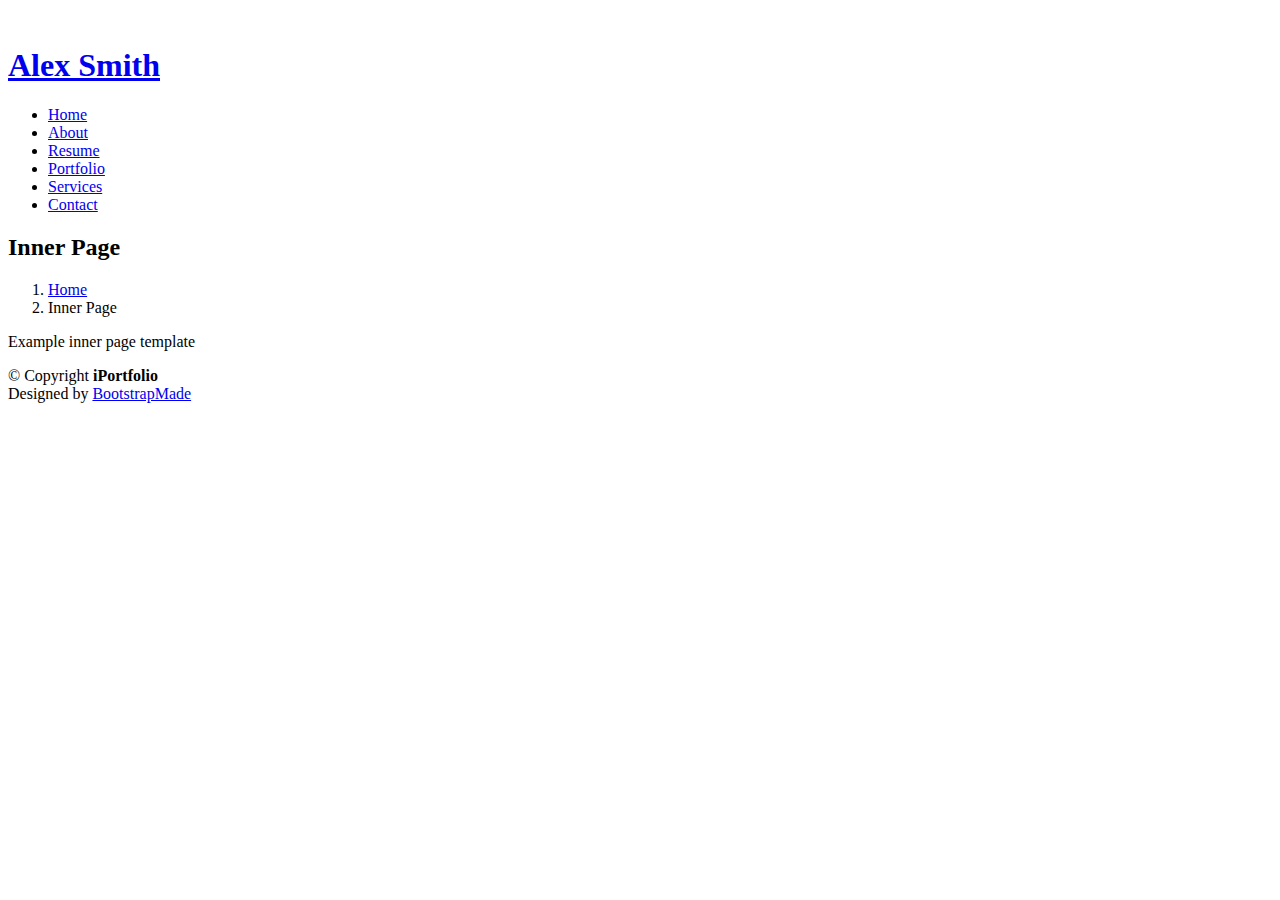
==== inner-page.html @ a8136c66 "Add files via upload" ====
<!DOCTYPE html>
<html lang="en">

<head>
  <meta charset="utf-8">
  <meta content="width=device-width, initial-scale=1.0" name="viewport">

  <title>Inner Page - iPortfolio Bootstrap Template</title>
  <meta content="" name="description">
  <meta content="" name="keywords">

  <!-- Favicons -->
  <link href="assets/img/favicon.png" rel="icon">
  <link href="assets/img/apple-touch-icon.png" rel="apple-touch-icon">

  <!-- Google Fonts -->
  <link href="https://fonts.googleapis.com/css?family=Open+Sans:300,300i,400,400i,600,600i,700,700i|Raleway:300,300i,400,400i,500,500i,600,600i,700,700i|Poppins:300,300i,400,400i,500,500i,600,600i,700,700i" rel="stylesheet">

  <!-- Vendor CSS Files -->
  <link href="assets/vendor/aos/aos.css" rel="stylesheet">
  <link href="assets/vendor/bootstrap/css/bootstrap.min.css" rel="stylesheet">
  <link href="assets/vendor/bootstrap-icons/bootstrap-icons.css" rel="stylesheet">
  <link href="assets/vendor/boxicons/css/boxicons.min.css" rel="stylesheet">
  <link href="assets/vendor/glightbox/css/glightbox.min.css" rel="stylesheet">
  <link href="assets/vendor/swiper/swiper-bundle.min.css" rel="stylesheet">

  <!-- Template Main CSS File -->
  <link href="assets/css/style.css" rel="stylesheet">

  <!-- =======================================================
  * Template Name: iPortfolio
  * Updated: Jan 29 2024 with Bootstrap v5.3.2
  * Template URL: https://bootstrapmade.com/iportfolio-bootstrap-portfolio-websites-template/
  * Author: BootstrapMade.com
  * License: https://bootstrapmade.com/license/
  ======================================================== -->
</head>

<body>

  <!-- ======= Mobile nav toggle button ======= -->
  <i class="bi bi-list mobile-nav-toggle d-xl-none"></i>

  <!-- ======= Header ======= -->
  <header id="header">
    <div class="d-flex flex-column">

      <div class="profile">
        <img src="assets/img/profile-img.jpg" alt="" class="img-fluid rounded-circle">
        <h1 class="text-light"><a href="index.html">Alex Smith</a></h1>
        <div class="social-links mt-3 text-center">
          <a href="#" class="twitter"><i class="bx bxl-twitter"></i></a>
          <a href="#" class="facebook"><i class="bx bxl-facebook"></i></a>
          <a href="#" class="instagram"><i class="bx bxl-instagram"></i></a>
          <a href="#" class="google-plus"><i class="bx bxl-skype"></i></a>
          <a href="#" class="linkedin"><i class="bx bxl-linkedin"></i></a>
        </div>
      </div>

      <nav id="navbar" class="nav-menu navbar">
        <ul>
          <li><a href="#hero" class="nav-link scrollto active"><i class="bx bx-home"></i> <span>Home</span></a></li>
          <li><a href="#about" class="nav-link scrollto"><i class="bx bx-user"></i> <span>About</span></a></li>
          <li><a href="#resume" class="nav-link scrollto"><i class="bx bx-file-blank"></i> <span>Resume</span></a></li>
          <li><a href="#portfolio" class="nav-link scrollto"><i class="bx bx-book-content"></i> <span>Portfolio</span></a></li>
          <li><a href="#services" class="nav-link scrollto"><i class="bx bx-server"></i> <span>Services</span></a></li>
          <li><a href="#contact" class="nav-link scrollto"><i class="bx bx-envelope"></i> <span>Contact</span></a></li>
        </ul>
      </nav><!-- .nav-menu -->
    </div>
  </header><!-- End Header -->

  <main id="main">

    <!-- ======= Breadcrumbs ======= -->
    <section class="breadcrumbs">
      <div class="container">

        <div class="d-flex justify-content-between align-items-center">
          <h2>Inner Page</h2>
          <ol>
            <li><a href="index.html">Home</a></li>
            <li>Inner Page</li>
          </ol>
        </div>

      </div>
    </section><!-- End Breadcrumbs -->

    <section class="inner-page">
      <div class="container">
        <p>
          Example inner page template
        </p>
      </div>
    </section>

  </main><!-- End #main -->

  <!-- ======= Footer ======= -->
  <footer id="footer">
    <div class="container">
      <div class="copyright">
        &copy; Copyright <strong><span>iPortfolio</span></strong>
      </div>
      <div class="credits">
        <!-- All the links in the footer should remain intact. -->
        <!-- You can delete the links only if you purchased the pro version. -->
        <!-- Licensing information: https://bootstrapmade.com/license/ -->
        <!-- Purchase the pro version with working PHP/AJAX contact form: https://bootstrapmade.com/iportfolio-bootstrap-portfolio-websites-template/ -->
        Designed by <a href="https://bootstrapmade.com/">BootstrapMade</a>
      </div>
    </div>
  </footer><!-- End  Footer -->

  <a href="#" class="back-to-top d-flex align-items-center justify-content-center"><i class="bi bi-arrow-up-short"></i></a>

  <!-- Vendor JS Files -->
  <script src="assets/vendor/purecounter/purecounter_vanilla.js"></script>
  <script src="assets/vendor/aos/aos.js"></script>
  <script src="assets/vendor/bootstrap/js/bootstrap.bundle.min.js"></script>
  <script src="assets/vendor/glightbox/js/glightbox.min.js"></script>
  <script src="assets/vendor/isotope-layout/isotope.pkgd.min.js"></script>
  <script src="assets/vendor/swiper/swiper-bundle.min.js"></script>
  <script src="assets/vendor/typed.js/typed.umd.js"></script>
  <script src="assets/vendor/waypoints/noframework.waypoints.js"></script>
  <script src="assets/vendor/php-email-form/validate.js"></script>

  <!-- Template Main JS File -->
  <script src="assets/js/main.js"></script>

</body>

</html>
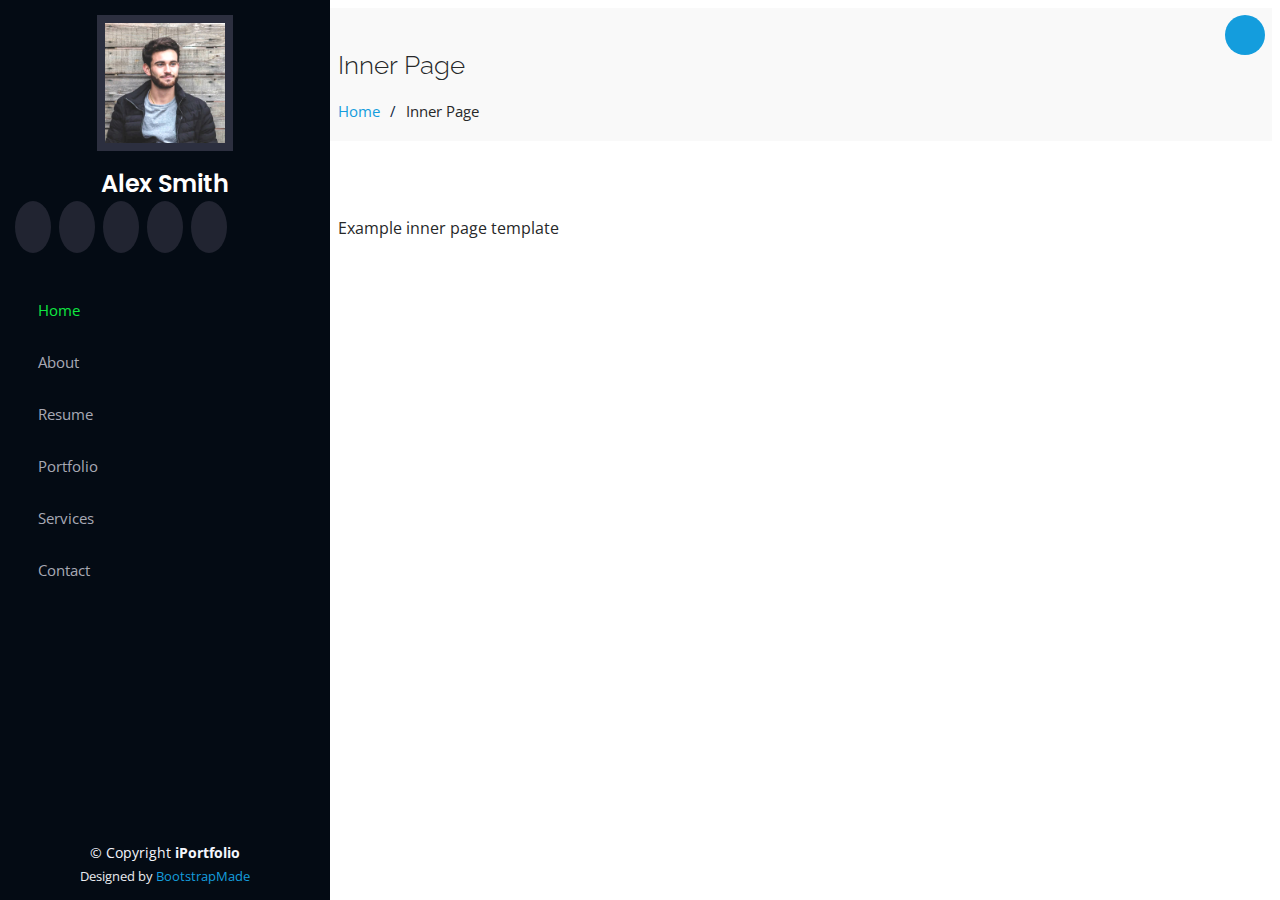
==== commit 9cdfd772: "Update inner-page.html" ====
--- a/inner-page.html
+++ b/inner-page.html
@@ -10,26 +10,26 @@
   <meta content="" name="keywords">
 
   <!-- Favicons -->
-  <link href="assets/img/favicon.png" rel="icon">
-  <link href="assets/img/apple-touch-icon.png" rel="apple-touch-icon">
+  <link href="img/favicon.png" rel="icon">
+  <link href="img/apple-touch-icon.png" rel="apple-touch-icon">
 
   <!-- Google Fonts -->
   <link href="https://fonts.googleapis.com/css?family=Open+Sans:300,300i,400,400i,600,600i,700,700i|Raleway:300,300i,400,400i,500,500i,600,600i,700,700i|Poppins:300,300i,400,400i,500,500i,600,600i,700,700i" rel="stylesheet">
 
   <!-- Vendor CSS Files -->
-  <link href="assets/vendor/aos/aos.css" rel="stylesheet">
-  <link href="assets/vendor/bootstrap/css/bootstrap.min.css" rel="stylesheet">
-  <link href="assets/vendor/bootstrap-icons/bootstrap-icons.css" rel="stylesheet">
-  <link href="assets/vendor/boxicons/css/boxicons.min.css" rel="stylesheet">
-  <link href="assets/vendor/glightbox/css/glightbox.min.css" rel="stylesheet">
-  <link href="assets/vendor/swiper/swiper-bundle.min.css" rel="stylesheet">
+  <link href="aos/aos.css" rel="stylesheet">
+  <link href="bootstrap/css/bootstrap.min.css" rel="stylesheet">
+  <link href="bootstrap-icons/bootstrap-icons.css" rel="stylesheet">
+  <link href="boxicons/css/boxicons.min.css" rel="stylesheet">
+  <link href="glightbox/css/glightbox.min.css" rel="stylesheet">
+  <link href="swiper/swiper-bundle.min.css" rel="stylesheet">
 
   <!-- Template Main CSS File -->
-  <link href="assets/css/style.css" rel="stylesheet">
+  <link href="css/style.css" rel="stylesheet">
 
   <!-- =======================================================
   * Template Name: iPortfolio
-  * Updated: Jan 29 2024 with Bootstrap v5.3.2
+  * Updated: Jan 29 2024 with Bootstrap v5.3.2
   * Template URL: https://bootstrapmade.com/iportfolio-bootstrap-portfolio-websites-template/
   * Author: BootstrapMade.com
   * License: https://bootstrapmade.com/license/
@@ -46,7 +46,7 @@
     <div class="d-flex flex-column">
 
       <div class="profile">
-        <img src="assets/img/profile-img.jpg" alt="" class="img-fluid rounded-circle">
+        <img src="img/profile-img.jpg" alt="" class="img-fluid rounded-circle">
         <h1 class="text-light"><a href="index.html">Alex Smith</a></h1>
         <div class="social-links mt-3 text-center">
           <a href="#" class="twitter"><i class="bx bxl-twitter"></i></a>
@@ -116,19 +116,19 @@
   <a href="#" class="back-to-top d-flex align-items-center justify-content-center"><i class="bi bi-arrow-up-short"></i></a>
 
   <!-- Vendor JS Files -->
-  <script src="assets/vendor/purecounter/purecounter_vanilla.js"></script>
-  <script src="assets/vendor/aos/aos.js"></script>
-  <script src="assets/vendor/bootstrap/js/bootstrap.bundle.min.js"></script>
-  <script src="assets/vendor/glightbox/js/glightbox.min.js"></script>
-  <script src="assets/vendor/isotope-layout/isotope.pkgd.min.js"></script>
-  <script src="assets/vendor/swiper/swiper-bundle.min.js"></script>
-  <script src="assets/vendor/typed.js/typed.umd.js"></script>
-  <script src="assets/vendor/waypoints/noframework.waypoints.js"></script>
-  <script src="assets/vendor/php-email-form/validate.js"></script>
+  <script src="purecounter/purecounter_vanilla.js"></script>
+  <script src="aos/aos.js"></script>
+  <script src="bootstrap/js/bootstrap.bundle.min.js"></script>
+  <script src="glightbox/js/glightbox.min.js"></script>
+  <script src="isotope-layout/isotope.pkgd.min.js"></script>
+  <script src="swiper/swiper-bundle.min.js"></script>
+  <script src="typed.js/typed.umd.js"></script>
+  <script src="waypoints/noframework.waypoints.js"></script>
+  <script src="php-email-form/validate.js"></script>
 
   <!-- Template Main JS File -->
-  <script src="assets/js/main.js"></script>
+  <script src="js/main.js"></script>
 
 </body>
 
-</html>+</html>
--- a/css/style.css
+++ b/css/style.css
@@ -0,0 +1,1107 @@
+/**
+* Template Name: iPortfolio
+* Updated: Jan 29 2024 with Bootstrap v5.3.2
+* Template URL: https://bootstrapmade.com/iportfolio-bootstrap-portfolio-websites-template/
+* Author: BootstrapMade.com
+* License: https://bootstrapmade.com/license/
+*/
+
+/*--------------------------------------------------------------
+# General
+--------------------------------------------------------------*/
+body {
+  font-family: "Open Sans", sans-serif;
+  color: #272829;
+}
+
+a {
+  color: #149ddd;
+  text-decoration: none;
+}
+
+a:hover {
+  color: #37b3ed;
+  text-decoration: none;
+}
+
+h1,
+h2,
+h3,
+h4,
+h5,
+h6 {
+  font-family: "Raleway", sans-serif;
+}
+
+/*--------------------------------------------------------------
+# Back to top button
+--------------------------------------------------------------*/
+
+.back-to-top {
+  position: fixed;
+  visibility: hidden;
+  opacity: 0;
+  right: 15px;
+  bottom: 15px;
+  z-index: 996;
+  background: #149ddd;
+  width: 40px;
+  height: 40px;
+  border-radius: 50px;
+  transition: all 0.4s;
+}
+
+.back-to-top i {
+  font-size: 28px;
+  color: #fff;
+  line-height: 0;
+}
+
+.back-to-top:hover {
+  background: #2eafec;
+  color: #fff;
+}
+
+.back-to-top.active {
+  visibility: visible;
+  opacity: 1;
+}
+
+/*--------------------------------------------------------------
+# Header
+--------------------------------------------------------------*/
+#header {
+  position: fixed;
+  top: 0;
+  left: 0;
+  bottom: 0;
+  width: 300px;
+  transition: all ease-in-out 0.5s;
+  z-index: 9997;
+  transition: all 0.5s;
+  padding: 0 15px;
+  background: #040b14;
+  overflow-y: auto;
+}
+
+#header .profile img {
+  margin: 15px auto;
+  display: block;
+  width: 120px;
+  border: 8px solid #2c2f3f;
+}
+
+#header .profile h1 {
+  font-size: 24px;
+  margin: 0;
+  padding: 0;
+  font-weight: 600;
+  -moz-text-align-last: center;
+  text-align-last: center;
+  font-family: "Poppins", sans-serif;
+}
+
+#header .profile h1 a,
+#header .profile h1 a:hover {
+  color: #fff;
+  text-decoration: none;
+}
+
+#header .profile .social-links a {
+  font-size: 18px;
+  display: inline-block;
+  background: #212431;
+  color: #fff;
+  line-height: 1;
+  padding: 8px 0;
+  margin-right: 4px;
+  border-radius: 50%;
+  text-align: center;
+  width: 36px;
+  height: 36px;
+  transition: 0.3s;
+}
+
+#header .profile .social-links a:hover {
+  background: #149ddd;
+  color: #fff;
+  text-decoration: none;
+}
+
+#main {
+  margin-left: 300px;
+}
+
+.container,
+.container-fluid {
+  padding-left: 30px;
+  padding-right: 30px;
+}
+
+@media (max-width: 1199px) {
+  #header {
+    left: -300px;
+  }
+
+  #main {
+    margin-left: 0;
+  }
+
+  .container,
+  .container-fluid {
+    padding-left: 12px;
+    padding-right: 12px;
+  }
+}
+
+/*--------------------------------------------------------------
+# Navigation Menu
+--------------------------------------------------------------*/
+/* Desktop Navigation */
+.nav-menu {
+  padding: 30px 0 0 0;
+}
+
+.nav-menu * {
+  margin: 0;
+  padding: 0;
+  list-style: none;
+}
+
+.nav-menu>ul>li {
+  position: relative;
+  white-space: nowrap;
+}
+
+.nav-menu a,
+.nav-menu a:focus {
+  display: flex;
+  align-items: center;
+  color: #a8a9b4;
+  padding: 12px 15px;
+  margin-bottom: 8px;
+  transition: 0.3s;
+  font-size: 15px;
+}
+
+.nav-menu a i,
+.nav-menu a:focus i {
+  font-size: 24px;
+  padding-right: 8px;
+  color: #6f7180;
+}
+
+.nav-menu a:hover,
+.nav-menu .active,
+.nav-menu .active:focus,
+.nav-menu li:hover>a {
+  text-decoration: none;
+  color: #0fe741;
+}
+
+.nav-menu a:hover i,
+.nav-menu .active i,
+.nav-menu .active:focus i,
+.nav-menu li:hover>a i {
+  color: #149ddd;
+}
+
+/* Mobile Navigation */
+.mobile-nav-toggle {
+  position: fixed;
+  right: 15px;
+  top: 15px;
+  z-index: 9998;
+  border: 0;
+  font-size: 24px;
+  transition: all 0.4s;
+  outline: none !important;
+  background-color: #149ddd;
+  color: #fff;
+  width: 40px;
+  height: 40px;
+  display: inline-flex;
+  align-items: center;
+  justify-content: center;
+  line-height: 0;
+  border-radius: 50px;
+  cursor: pointer;
+}
+
+.mobile-nav-active {
+  overflow: hidden;
+}
+
+.mobile-nav-active #header {
+  left: 0;
+}
+
+/*--------------------------------------------------------------
+# Hero Section
+--------------------------------------------------------------*/
+#hero {
+  width: 100%;
+  height: 100vh;
+  background: url("../img/background3.avif") top center;
+  background-size: cover;
+}
+
+#hero:before {
+  content: "";
+  background: rgba(5, 13, 24, 0.3);
+  position: absolute;
+  bottom: 0;
+  top: 0;
+  left: 0;
+  right: 0;
+  z-index: 1;
+}
+
+#hero .hero-container {
+  position: relative;
+  z-index: 2;
+  min-width: 300px;
+}
+
+#hero h1 {
+  margin: 0 0 10px 0;
+  font-size: 100px;
+  font-weight: 700;
+  line-height: 70px;
+  color: #fff;
+}
+
+#hero p {
+  color: #fff;
+  margin-bottom: 50px;
+  font-size: 26px;
+  font-family: "Poppins", sans-serif;
+}
+
+#hero p span {
+  color: #fff;
+  padding-bottom: 4px;
+  letter-spacing: 1px;
+  border-bottom: 5px solid #149ddd;
+}
+
+@media (min-width: 1024px) {
+  #hero {
+    background-attachment: fixed;
+  }
+}
+
+@media (max-width: 768px) {
+  #hero h1 {
+    font-size: 28px;
+    line-height: 36px;
+  }
+
+  #hero h2 {
+    font-size: 18px;
+    line-height: 24px;
+    margin-bottom: 30px;
+  }
+}
+
+/*--------------------------------------------------------------
+# Sections General
+--------------------------------------------------------------*/
+section {
+  padding: 60px 0;
+  overflow: hidden;
+}
+
+.section-bg {
+  background: #f5f8fd;
+}
+
+.section-title {
+  padding-bottom: 30px;
+}
+
+.section-title h2 {
+  font-size: 32px;
+  font-weight: bold;
+  margin-bottom: 20px;
+  padding-bottom: 20px;
+  position: relative;
+  color: #173b6c;
+}
+
+.section-title h2::after {
+  content: "";
+  position: absolute;
+  display: block;
+  width: 50px;
+  height: 3px;
+  background: #149ddd;
+  bottom: 0;
+  left: 0;
+}
+
+.section-title p {
+  margin-bottom: 0;
+}
+
+/*--------------------------------------------------------------
+# About
+--------------------------------------------------------------*/
+.about .content h3 {
+  font-weight: 700;
+  font-size: 26px;
+  color: #173b6c;
+}
+
+.about .content ul {
+  list-style: none;
+  padding: 0;
+}
+
+.about .content ul li {
+  margin-bottom: 20px;
+  display: flex;
+  align-items: center;
+}
+
+.about .content ul strong {
+  margin-right: 10px;
+}
+
+.about .content ul i {
+  font-size: 16px;
+  margin-right: 5px;
+  color: #149ddd;
+  line-height: 0;
+}
+
+.about .content p:last-child {
+  margin-bottom: 0;
+}
+
+/*--------------------------------------------------------------
+# Facts
+--------------------------------------------------------------*/
+.facts {
+  padding-bottom: 30px;
+}
+
+.facts .count-box {
+  padding: 30px;
+  width: 100%;
+}
+
+.facts .count-box i {
+  display: block;
+  font-size: 44px;
+  color: #149ddd;
+  float: left;
+  line-height: 0;
+}
+
+.facts .count-box span {
+  font-size: 48px;
+  line-height: 40px;
+  display: block;
+  font-weight: 700;
+  color: #050d18;
+  margin-left: 60px;
+}
+
+.facts .count-box p {
+  padding: 15px 0 0 0;
+  margin: 0 0 0 60px;
+  font-family: "Raleway", sans-serif;
+  font-size: 14px;
+  color: #122f57;
+}
+
+.facts .count-box a {
+  font-weight: 600;
+  display: block;
+  margin-top: 20px;
+  color: #122f57;
+  font-size: 15px;
+  font-family: "Poppins", sans-serif;
+  transition: ease-in-out 0.3s;
+}
+
+.facts .count-box a:hover {
+  color: #1f5297;
+}
+
+/*--------------------------------------------------------------
+# Akills
+--------------------------------------------------------------*/
+.skills .progress {
+  height: 60px;
+  display: block;
+  background: none;
+  border-radius: 0;
+}
+
+.skills .progress .skill {
+  padding: 0;
+  margin: 0 0 6px 0;
+  text-transform: uppercase;
+  display: block;
+  font-weight: 600;
+  font-family: "Poppins", sans-serif;
+  color: #050d18;
+}
+
+.skills .progress .skill .val {
+  float: right;
+  font-style: normal;
+}
+
+.skills .progress-bar-wrap {
+  background: #dce8f8;
+  height: 10px;
+}
+
+.skills .progress-bar {
+  width: 1px;
+  height: 10px;
+  transition: 0.9s;
+  background-color: #149ddd;
+}
+
+/*--------------------------------------------------------------
+# Resume
+--------------------------------------------------------------*/
+.resume .resume-title {
+  font-size: 26px;
+  font-weight: 700;
+  margin-top: 20px;
+  margin-bottom: 20px;
+  color: #050d18;
+}
+
+.resume .resume-item {
+  padding: 0 0 20px 20px;
+  margin-top: -2px;
+  border-left: 2px solid #1f5297;
+  position: relative;
+}
+
+.resume .resume-item h4 {
+  line-height: 18px;
+  font-size: 18px;
+  font-weight: 600;
+  text-transform: uppercase;
+  font-family: "Poppins", sans-serif;
+  color: #050d18;
+  margin-bottom: 10px;
+}
+
+.resume .resume-item h5 {
+  font-size: 16px;
+  background: #e4edf9;
+  padding: 5px 15px;
+  display: inline-block;
+  font-weight: 600;
+  margin-bottom: 10px;
+}
+
+.resume .resume-item ul {
+  padding-left: 20px;
+}
+
+.resume .resume-item ul li {
+  padding-bottom: 10px;
+}
+
+.resume .resume-item:last-child {
+  padding-bottom: 0;
+}
+
+.resume .resume-item::before {
+  content: "";
+  position: absolute;
+  width: 16px;
+  height: 16px;
+  border-radius: 50px;
+  left: -9px;
+  top: 0;
+  background: #fff;
+  border: 2px solid #1f5297;
+}
+
+/*--------------------------------------------------------------
+# Portfolio
+--------------------------------------------------------------*/
+.portfolio .portfolio-item {
+  margin-bottom: 30px;
+}
+
+.portfolio #portfolio-flters {
+  padding: 0;
+  margin: 0 auto 35px auto;
+  list-style: none;
+  text-align: center;
+  background: #fff;
+  border-radius: 50px;
+  padding: 2px 15px;
+}
+
+.portfolio #portfolio-flters li {
+  cursor: pointer;
+  display: inline-block;
+  padding: 10px 15px 8px 15px;
+  font-size: 14px;
+  font-weight: 600;
+  line-height: 1;
+  text-transform: uppercase;
+  color: #272829;
+  margin-bottom: 5px;
+  transition: all 0.3s ease-in-out;
+}
+
+.portfolio #portfolio-flters li:hover,
+.portfolio #portfolio-flters li.filter-active {
+  color: #149ddd;
+}
+
+.portfolio #portfolio-flters li:last-child {
+  margin-right: 0;
+}
+
+.portfolio .portfolio-wrap {
+  transition: 0.3s;
+  position: relative;
+  overflow: hidden;
+  z-index: 1;
+}
+
+.portfolio .portfolio-wrap::before {
+  content: "";
+  background: rgba(255, 255, 255, 0.5);
+  position: absolute;
+  left: 0;
+  right: 0;
+  top: 0;
+  bottom: 0;
+  transition: all ease-in-out 0.3s;
+  z-index: 2;
+  opacity: 0;
+}
+
+.portfolio .portfolio-wrap .portfolio-links {
+  opacity: 1;
+  left: 0;
+  right: 0;
+  bottom: -60px;
+  z-index: 3;
+  position: absolute;
+  transition: all ease-in-out 0.3s;
+  display: flex;
+  justify-content: center;
+}
+
+.portfolio .portfolio-wrap .portfolio-links a {
+  color: #fff;
+  font-size: 28px;
+  text-align: center;
+  background: rgba(20, 157, 221, 0.75);
+  transition: 0.3s;
+  width: 50%;
+}
+
+.portfolio .portfolio-wrap .portfolio-links a:hover {
+  background: rgba(20, 157, 221, 0.95);
+}
+
+.portfolio .portfolio-wrap .portfolio-links a+a {
+  border-left: 1px solid #37b3ed;
+}
+
+.portfolio .portfolio-wrap:hover::before {
+  top: 0;
+  left: 0;
+  right: 0;
+  bottom: 0;
+  opacity: 1;
+}
+
+.portfolio .portfolio-wrap:hover .portfolio-links {
+  opacity: 1;
+  bottom: 0;
+}
+
+/*--------------------------------------------------------------
+# Portfolio Details
+--------------------------------------------------------------*/
+.portfolio-details {
+  padding-top: 40px;
+}
+
+.portfolio-details .portfolio-details-slider img {
+  width: 100%;
+}
+
+.portfolio-details .portfolio-details-slider .swiper-pagination {
+  margin-top: 20px;
+  position: relative;
+}
+
+.portfolio-details .portfolio-details-slider .swiper-pagination .swiper-pagination-bullet {
+  width: 12px;
+  height: 12px;
+  background-color: #fff;
+  opacity: 1;
+  border: 1px solid #149ddd;
+}
+
+.portfolio-details .portfolio-details-slider .swiper-pagination .swiper-pagination-bullet-active {
+  background-color: #149ddd;
+}
+
+.portfolio-details .portfolio-info {
+  padding: 30px;
+  box-shadow: 0px 0 30px rgba(5, 13, 24, 0.08);
+}
+
+.portfolio-details .portfolio-info h3 {
+  font-size: 22px;
+  font-weight: 700;
+  margin-bottom: 20px;
+  padding-bottom: 20px;
+  border-bottom: 1px solid #eee;
+}
+
+.portfolio-details .portfolio-info ul {
+  list-style: none;
+  padding: 0;
+  font-size: 15px;
+}
+
+.portfolio-details .portfolio-info ul li+li {
+  margin-top: 10px;
+}
+
+.portfolio-details .portfolio-description {
+  padding-top: 30px;
+}
+
+.portfolio-details .portfolio-description h2 {
+  font-size: 26px;
+  font-weight: 700;
+  margin-bottom: 20px;
+}
+
+.portfolio-details .portfolio-description p {
+  padding: 0;
+}
+
+/*--------------------------------------------------------------
+# Services
+--------------------------------------------------------------*/
+.services .icon-box {
+  margin-bottom: 20px;
+}
+
+.services .icon {
+  float: left;
+  display: flex;
+  align-items: center;
+  justify-content: center;
+  width: 54px;
+  height: 54px;
+  background: #149ddd;
+  border-radius: 50%;
+  transition: 0.5s;
+  border: 1px solid #149ddd;
+}
+
+.services .icon i {
+  color: #fff;
+  font-size: 24px;
+  line-height: 0;
+}
+
+.services .icon-box:hover .icon {
+  background: #fff;
+}
+
+.services .icon-box:hover .icon i {
+  color: #149ddd;
+}
+
+.services .title {
+  margin-left: 80px;
+  font-weight: 700;
+  margin-bottom: 15px;
+  font-size: 18px;
+}
+
+.services .title a {
+  color: #343a40;
+}
+
+.services .title a:hover {
+  color: #149ddd;
+}
+
+.services .description {
+  margin-left: 80px;
+  line-height: 24px;
+  font-size: 14px;
+}
+
+/*--------------------------------------------------------------
+# Testimonials
+--------------------------------------------------------------*/
+.testimonials .testimonials-carousel,
+.testimonials .testimonials-slider {
+  overflow: hidden;
+}
+
+.testimonials .testimonial-item {
+  box-sizing: content-box;
+  text-align: center;
+  min-height: 320px;
+}
+
+.testimonials .testimonial-item .testimonial-img {
+  width: 90px;
+  border-radius: 50%;
+  margin: 0 auto;
+}
+
+.testimonials .testimonial-item h3 {
+  font-size: 18px;
+  font-weight: bold;
+  margin: 10px 0 5px 0;
+  color: #111;
+}
+
+.testimonials .testimonial-item h4 {
+  font-size: 14px;
+  color: #999;
+  margin: 0;
+}
+
+.testimonials .testimonial-item .quote-icon-left,
+.testimonials .testimonial-item .quote-icon-right {
+  color: #c3e8fa;
+  font-size: 26px;
+}
+
+.testimonials .testimonial-item .quote-icon-left {
+  display: inline-block;
+  left: -5px;
+  position: relative;
+}
+
+.testimonials .testimonial-item .quote-icon-right {
+  display: inline-block;
+  right: -5px;
+  position: relative;
+  top: 10px;
+}
+
+.testimonials .testimonial-item p {
+  font-style: italic;
+  margin: 0 15px 15px 15px;
+  padding: 20px;
+  background: #fff;
+  position: relative;
+  margin-bottom: 35px;
+  border-radius: 6px;
+  box-shadow: 0px 2px 15px rgba(0, 0, 0, 0.1);
+}
+
+.testimonials .testimonial-item p::after {
+  content: "";
+  width: 0;
+  height: 0;
+  border-top: 20px solid #fff;
+  border-right: 20px solid transparent;
+  border-left: 20px solid transparent;
+  position: absolute;
+  bottom: -20px;
+  left: calc(50% - 20px);
+}
+
+.testimonials .swiper-pagination {
+  margin-top: 20px;
+  position: relative;
+}
+
+.testimonials .swiper-pagination .swiper-pagination-bullet {
+  width: 12px;
+  height: 12px;
+  background-color: #fff;
+  opacity: 1;
+  border: 1px solid #149ddd;
+}
+
+.testimonials .swiper-pagination .swiper-pagination-bullet-active {
+  background-color: #149ddd;
+}
+
+/*--------------------------------------------------------------
+# Contact
+--------------------------------------------------------------*/
+.contact {
+  padding-bottom: 130px;
+}
+
+.contact .info {
+  padding: 30px;
+  background: #fff;
+  width: 100%;
+  box-shadow: 0 0 24px 0 rgba(0, 0, 0, 0.12);
+}
+
+.contact .info i {
+  font-size: 20px;
+  color: #149ddd;
+  float: left;
+  width: 44px;
+  height: 44px;
+  background: #dff3fc;
+  display: flex;
+  justify-content: center;
+  align-items: center;
+  border-radius: 50px;
+  transition: all 0.3s ease-in-out;
+}
+
+.contact .info h4 {
+  padding: 0 0 0 60px;
+  font-size: 22px;
+  font-weight: 600;
+  margin-bottom: 5px;
+  color: #050d18;
+}
+
+.contact .info p {
+  padding: 0 0 10px 60px;
+  margin-bottom: 20px;
+  font-size: 14px;
+  color: #173b6c;
+}
+
+.contact .info .email p {
+  padding-top: 5px;
+}
+
+.contact .info .social-links {
+  padding-left: 60px;
+}
+
+.contact .info .social-links a {
+  font-size: 18px;
+  display: inline-block;
+  background: #333;
+  color: #fff;
+  line-height: 1;
+  padding: 8px 0;
+  border-radius: 50%;
+  text-align: center;
+  width: 36px;
+  height: 36px;
+  transition: 0.3s;
+  margin-right: 10px;
+}
+
+.contact .info .social-links a:hover {
+  background: #149ddd;
+  color: #fff;
+}
+
+.contact .info .email:hover i,
+.contact .info .address:hover i,
+.contact .info .phone:hover i {
+  background: #149ddd;
+  color: #fff;
+}
+
+.contact .php-email-form {
+  width: 100%;
+  padding: 30px;
+  background: #fff;
+  box-shadow: 0 0 24px 0 rgba(0, 0, 0, 0.12);
+}
+
+.contact .php-email-form .form-group {
+  padding-bottom: 8px;
+}
+
+.contact .php-email-form .validate {
+  display: none;
+  color: red;
+  margin: 0 0 15px 0;
+  font-weight: 400;
+  font-size: 13px;
+}
+
+.contact .php-email-form .error-message {
+  display: none;
+  color: #fff;
+  background: #ed3c0d;
+  text-align: left;
+  padding: 15px;
+  font-weight: 600;
+}
+
+.contact .php-email-form .error-message br+br {
+  margin-top: 25px;
+}
+
+.contact .php-email-form .sent-message {
+  display: none;
+  color: #fff;
+  background: #18d26e;
+  text-align: center;
+  padding: 15px;
+  font-weight: 600;
+}
+
+.contact .php-email-form .loading {
+  display: none;
+  background: #fff;
+  text-align: center;
+  padding: 15px;
+}
+
+.contact .php-email-form .loading:before {
+  content: "";
+  display: inline-block;
+  border-radius: 50%;
+  width: 24px;
+  height: 24px;
+  margin: 0 10px -6px 0;
+  border: 3px solid #18d26e;
+  border-top-color: #eee;
+  animation: animate-loading 1s linear infinite;
+}
+
+.contact .php-email-form .form-group {
+  margin-bottom: 15px;
+}
+
+.contact .php-email-form label {
+  padding-bottom: 8px;
+}
+
+.contact .php-email-form input,
+.contact .php-email-form textarea {
+  border-radius: 0;
+  box-shadow: none;
+  font-size: 14px;
+}
+
+.contact .php-email-form input {
+  height: 44px;
+}
+
+.contact .php-email-form textarea {
+  padding: 10px 15px;
+}
+
+.contact .php-email-form button[type=submit] {
+  background: #149ddd;
+  border: 0;
+  padding: 10px 24px;
+  color: #fff;
+  transition: 0.4s;
+  border-radius: 4px;
+}
+
+.contact .php-email-form button[type=submit]:hover {
+  background: #37b3ed;
+}
+
+@keyframes animate-loading {
+  0% {
+    transform: rotate(0deg);
+  }
+
+  100% {
+    transform: rotate(360deg);
+  }
+}
+
+/*--------------------------------------------------------------
+# Breadcrumbs
+--------------------------------------------------------------*/
+.breadcrumbs {
+  padding: 20px 0;
+  background: #f9f9f9;
+}
+
+.breadcrumbs h2 {
+  font-size: 26px;
+  font-weight: 300;
+}
+
+.breadcrumbs ol {
+  display: flex;
+  flex-wrap: wrap;
+  list-style: none;
+  padding: 0;
+  margin: 0;
+  font-size: 15px;
+}
+
+.breadcrumbs ol li+li {
+  padding-left: 10px;
+}
+
+.breadcrumbs ol li+li::before {
+  display: inline-block;
+  padding-right: 10px;
+  color: #0e2442;
+  content: "/";
+}
+
+@media (max-width: 768px) {
+  .breadcrumbs .d-flex {
+    display: block !important;
+  }
+
+  .breadcrumbs ol {
+    display: block;
+  }
+
+  .breadcrumbs ol li {
+    display: inline-block;
+  }
+}
+
+/*--------------------------------------------------------------
+# Footer
+--------------------------------------------------------------*/
+#footer {
+  padding: 15px;
+  color: #f4f6fd;
+  font-size: 14px;
+  position: fixed;
+  left: 0;
+  bottom: 0;
+  width: 300px;
+  z-index: 9999;
+  background: #040b14;
+}
+
+#footer .copyright {
+  text-align: center;
+}
+
+#footer .credits {
+  padding-top: 5px;
+  text-align: center;
+  font-size: 13px;
+  color: #eaebf0;
+}
+
+@media (max-width: 1199px) {
+  #footer {
+    position: static;
+    width: auto;
+    padding-right: 20px 15px;
+  }
+}
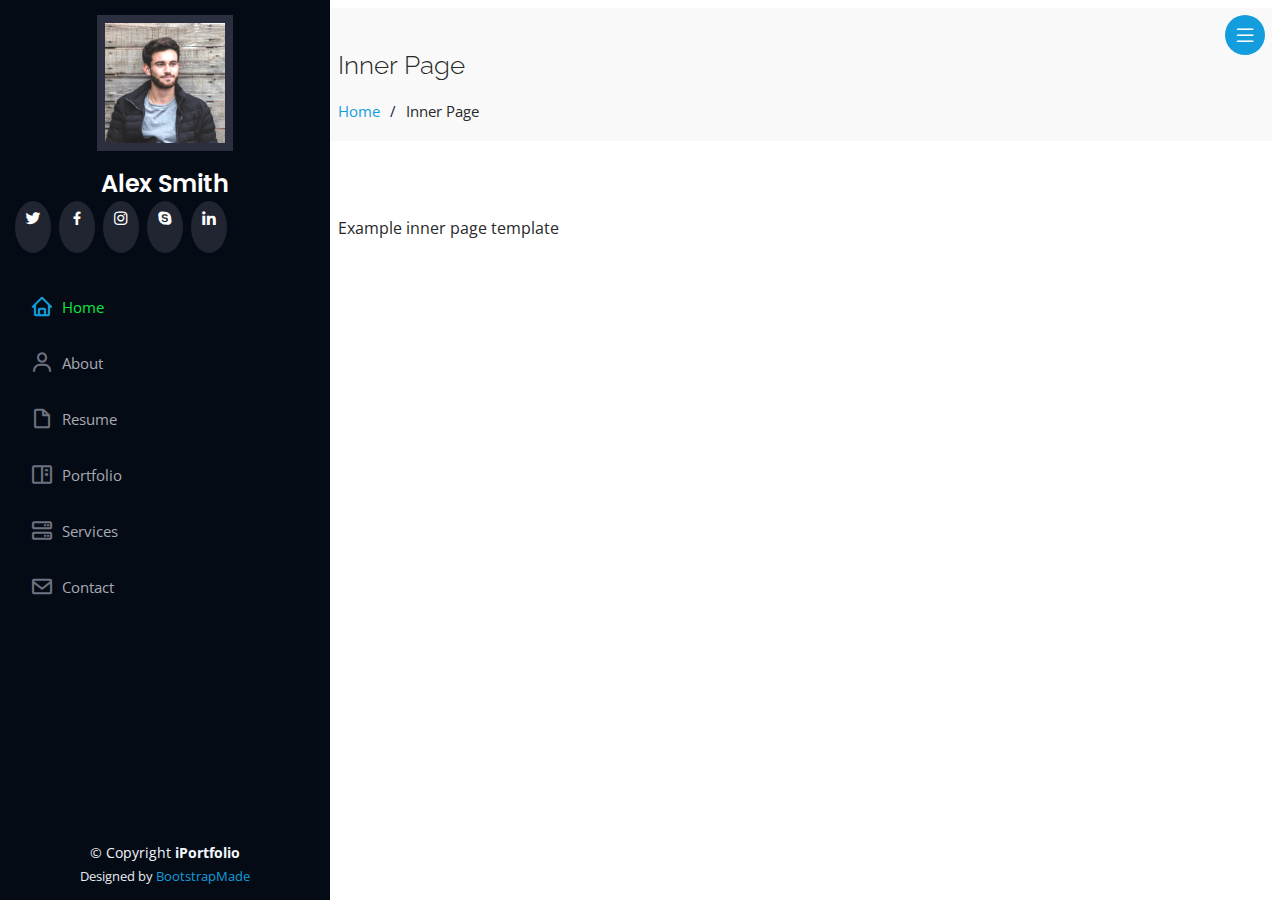
==== commit 1eb3389b: "Update inner-page.html" ====
--- a/inner-page.html
+++ b/inner-page.html
@@ -17,6 +17,7 @@
   <link href="https://fonts.googleapis.com/css?family=Open+Sans:300,300i,400,400i,600,600i,700,700i|Raleway:300,300i,400,400i,500,500i,600,600i,700,700i|Poppins:300,300i,400,400i,500,500i,600,600i,700,700i" rel="stylesheet">
 
   <!-- Vendor CSS Files -->
+  <link href="css/style.css" rel="stylesheet">
   <link href="aos/aos.css" rel="stylesheet">
   <link href="bootstrap/css/bootstrap.min.css" rel="stylesheet">
   <link href="bootstrap-icons/bootstrap-icons.css" rel="stylesheet">
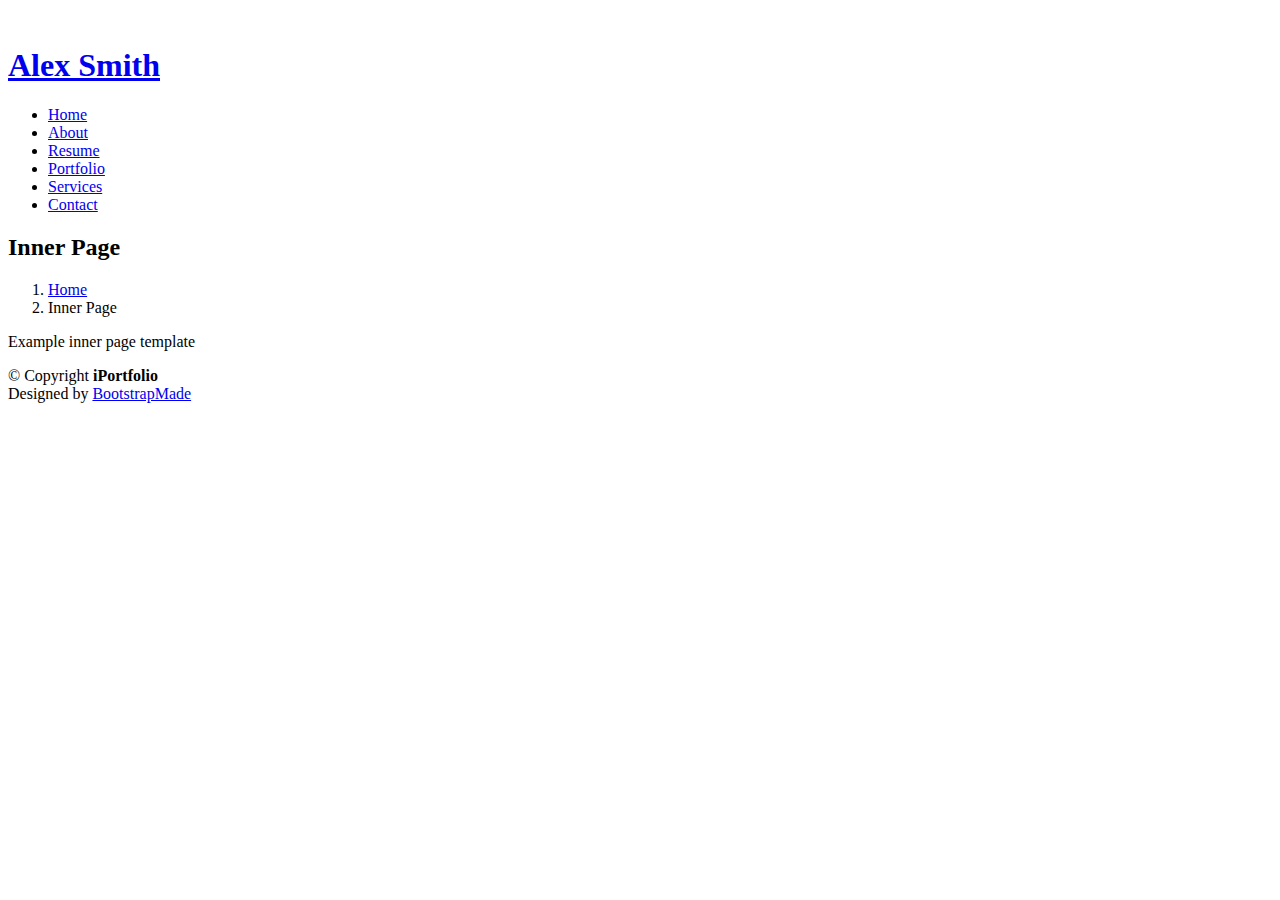
==== commit 6ad90d00: "Add files via upload" ====
--- a/inner-page.html
+++ b/inner-page.html
@@ -10,27 +10,26 @@
   <meta content="" name="keywords">
 
   <!-- Favicons -->
-  <link href="img/favicon.png" rel="icon">
-  <link href="img/apple-touch-icon.png" rel="apple-touch-icon">
+  <link href="assets/img/favicon.png" rel="icon">
+  <link href="assets/img/apple-touch-icon.png" rel="apple-touch-icon">
 
   <!-- Google Fonts -->
   <link href="https://fonts.googleapis.com/css?family=Open+Sans:300,300i,400,400i,600,600i,700,700i|Raleway:300,300i,400,400i,500,500i,600,600i,700,700i|Poppins:300,300i,400,400i,500,500i,600,600i,700,700i" rel="stylesheet">
 
   <!-- Vendor CSS Files -->
-  <link href="css/style.css" rel="stylesheet">
-  <link href="aos/aos.css" rel="stylesheet">
-  <link href="bootstrap/css/bootstrap.min.css" rel="stylesheet">
-  <link href="bootstrap-icons/bootstrap-icons.css" rel="stylesheet">
-  <link href="boxicons/css/boxicons.min.css" rel="stylesheet">
-  <link href="glightbox/css/glightbox.min.css" rel="stylesheet">
-  <link href="swiper/swiper-bundle.min.css" rel="stylesheet">
+  <link href="assets/vendor/aos/aos.css" rel="stylesheet">
+  <link href="assets/vendor/bootstrap/css/bootstrap.min.css" rel="stylesheet">
+  <link href="assets/vendor/bootstrap-icons/bootstrap-icons.css" rel="stylesheet">
+  <link href="assets/vendor/boxicons/css/boxicons.min.css" rel="stylesheet">
+  <link href="assets/vendor/glightbox/css/glightbox.min.css" rel="stylesheet">
+  <link href="assets/vendor/swiper/swiper-bundle.min.css" rel="stylesheet">
 
   <!-- Template Main CSS File -->
-  <link href="css/style.css" rel="stylesheet">
+  <link href="assets/css/style.css" rel="stylesheet">
 
   <!-- =======================================================
   * Template Name: iPortfolio
-  * Updated: Jan 29 2024 with Bootstrap v5.3.2
+  * Updated: Jan 29 2024 with Bootstrap v5.3.2
   * Template URL: https://bootstrapmade.com/iportfolio-bootstrap-portfolio-websites-template/
   * Author: BootstrapMade.com
   * License: https://bootstrapmade.com/license/
@@ -47,7 +46,7 @@
     <div class="d-flex flex-column">
 
       <div class="profile">
-        <img src="img/profile-img.jpg" alt="" class="img-fluid rounded-circle">
+        <img src="assets/img/profile-img.jpg" alt="" class="img-fluid rounded-circle">
         <h1 class="text-light"><a href="index.html">Alex Smith</a></h1>
         <div class="social-links mt-3 text-center">
           <a href="#" class="twitter"><i class="bx bxl-twitter"></i></a>
@@ -117,19 +116,19 @@
   <a href="#" class="back-to-top d-flex align-items-center justify-content-center"><i class="bi bi-arrow-up-short"></i></a>
 
   <!-- Vendor JS Files -->
-  <script src="purecounter/purecounter_vanilla.js"></script>
-  <script src="aos/aos.js"></script>
-  <script src="bootstrap/js/bootstrap.bundle.min.js"></script>
-  <script src="glightbox/js/glightbox.min.js"></script>
-  <script src="isotope-layout/isotope.pkgd.min.js"></script>
-  <script src="swiper/swiper-bundle.min.js"></script>
-  <script src="typed.js/typed.umd.js"></script>
-  <script src="waypoints/noframework.waypoints.js"></script>
-  <script src="php-email-form/validate.js"></script>
+  <script src="assets/vendor/purecounter/purecounter_vanilla.js"></script>
+  <script src="assets/vendor/aos/aos.js"></script>
+  <script src="assets/vendor/bootstrap/js/bootstrap.bundle.min.js"></script>
+  <script src="assets/vendor/glightbox/js/glightbox.min.js"></script>
+  <script src="assets/vendor/isotope-layout/isotope.pkgd.min.js"></script>
+  <script src="assets/vendor/swiper/swiper-bundle.min.js"></script>
+  <script src="assets/vendor/typed.js/typed.umd.js"></script>
+  <script src="assets/vendor/waypoints/noframework.waypoints.js"></script>
+  <script src="assets/vendor/php-email-form/validate.js"></script>
 
   <!-- Template Main JS File -->
-  <script src="js/main.js"></script>
+  <script src="assets/js/main.js"></script>
 
 </body>
 
-</html>
+</html>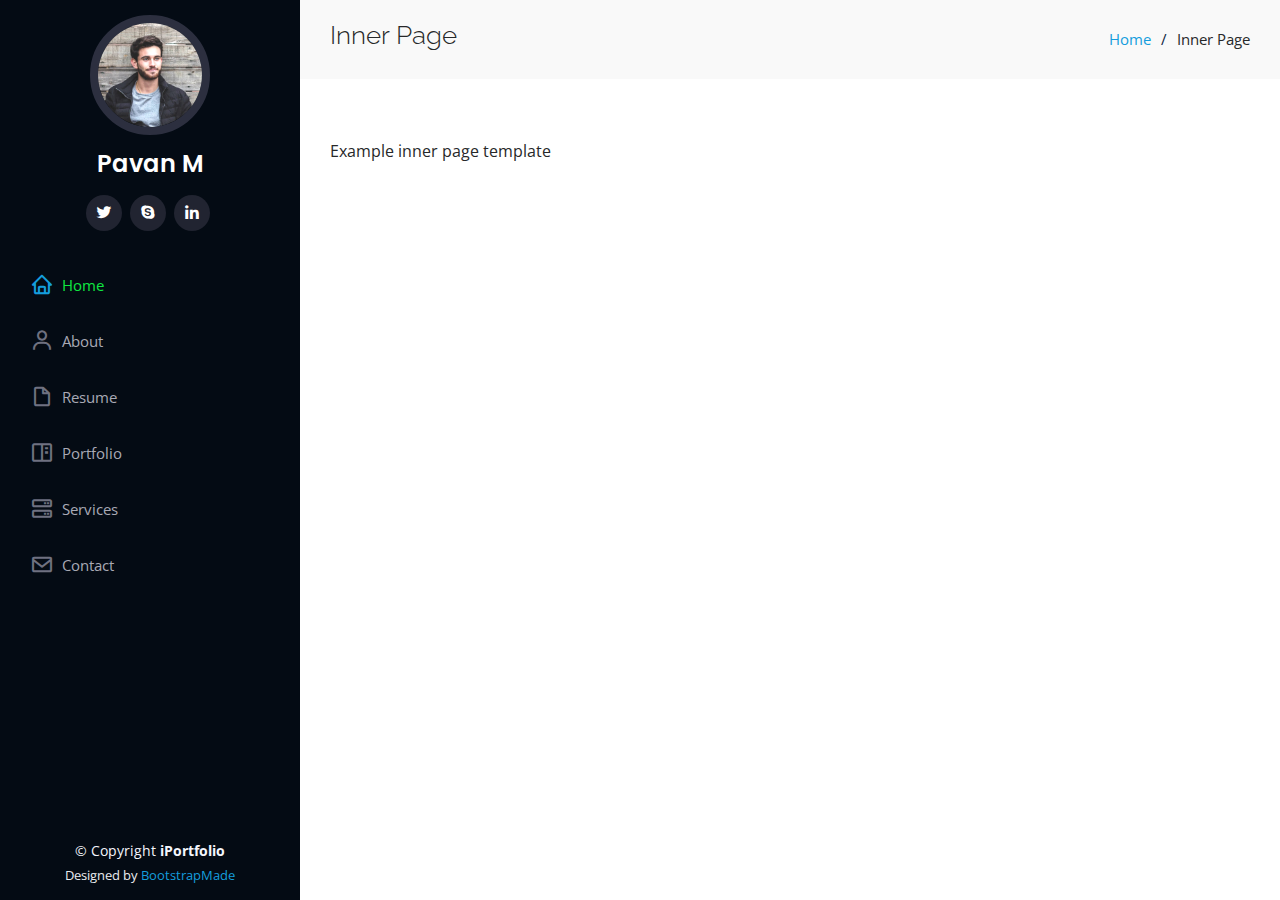
==== commit f36ed1f3: "Update inner-page.html" ====
--- a/inner-page.html
+++ b/inner-page.html
@@ -10,26 +10,26 @@
   <meta content="" name="keywords">
 
   <!-- Favicons -->
-  <link href="assets/img/favicon.png" rel="icon">
-  <link href="assets/img/apple-touch-icon.png" rel="apple-touch-icon">
+  <link href="img/favicon.png" rel="icon">
+  <link href="img/apple-touch-icon.png" rel="apple-touch-icon">
 
   <!-- Google Fonts -->
   <link href="https://fonts.googleapis.com/css?family=Open+Sans:300,300i,400,400i,600,600i,700,700i|Raleway:300,300i,400,400i,500,500i,600,600i,700,700i|Poppins:300,300i,400,400i,500,500i,600,600i,700,700i" rel="stylesheet">
 
   <!-- Vendor CSS Files -->
-  <link href="assets/vendor/aos/aos.css" rel="stylesheet">
-  <link href="assets/vendor/bootstrap/css/bootstrap.min.css" rel="stylesheet">
-  <link href="assets/vendor/bootstrap-icons/bootstrap-icons.css" rel="stylesheet">
-  <link href="assets/vendor/boxicons/css/boxicons.min.css" rel="stylesheet">
-  <link href="assets/vendor/glightbox/css/glightbox.min.css" rel="stylesheet">
-  <link href="assets/vendor/swiper/swiper-bundle.min.css" rel="stylesheet">
+  <link href="aos/aos.css" rel="stylesheet">
+  <link href="bootstrap/css/bootstrap.min.css" rel="stylesheet">
+  <link href="bootstrap-icons/bootstrap-icons.css" rel="stylesheet">
+  <link href="boxicons/css/boxicons.min.css" rel="stylesheet">
+  <link href="glightbox/css/glightbox.min.css" rel="stylesheet">
+  <link href="swiper/swiper-bundle.min.css" rel="stylesheet">
 
   <!-- Template Main CSS File -->
-  <link href="assets/css/style.css" rel="stylesheet">
+  <link href="css/style.css" rel="stylesheet">
 
   <!-- =======================================================
   * Template Name: iPortfolio
-  * Updated: Jan 29 2024 with Bootstrap v5.3.2
+  * Updated: Jan 29 2024 with Bootstrap v5.3.2
   * Template URL: https://bootstrapmade.com/iportfolio-bootstrap-portfolio-websites-template/
   * Author: BootstrapMade.com
   * License: https://bootstrapmade.com/license/
@@ -46,12 +46,12 @@
     <div class="d-flex flex-column">
 
       <div class="profile">
-        <img src="assets/img/profile-img.jpg" alt="" class="img-fluid rounded-circle">
-        <h1 class="text-light"><a href="index.html">Alex Smith</a></h1>
+        <img src="img/profile-img.jpg" alt="" class="img-fluid rounded-circle">
+        <h1 class="text-light"><a href="index.html">Pavan M</a></h1>
         <div class="social-links mt-3 text-center">
           <a href="#" class="twitter"><i class="bx bxl-twitter"></i></a>
-          <a href="#" class="facebook"><i class="bx bxl-facebook"></i></a>
-          <a href="#" class="instagram"><i class="bx bxl-instagram"></i></a>
+          <!--<a href="#" class="facebook"><i class="bx bxl-facebook"></i></a>-->
+          <!--<a href="#" class="instagram"><i class="bx bxl-instagram"></i></a>-->
           <a href="#" class="google-plus"><i class="bx bxl-skype"></i></a>
           <a href="#" class="linkedin"><i class="bx bxl-linkedin"></i></a>
         </div>
@@ -116,19 +116,19 @@
   <a href="#" class="back-to-top d-flex align-items-center justify-content-center"><i class="bi bi-arrow-up-short"></i></a>
 
   <!-- Vendor JS Files -->
-  <script src="assets/vendor/purecounter/purecounter_vanilla.js"></script>
-  <script src="assets/vendor/aos/aos.js"></script>
-  <script src="assets/vendor/bootstrap/js/bootstrap.bundle.min.js"></script>
-  <script src="assets/vendor/glightbox/js/glightbox.min.js"></script>
-  <script src="assets/vendor/isotope-layout/isotope.pkgd.min.js"></script>
-  <script src="assets/vendor/swiper/swiper-bundle.min.js"></script>
-  <script src="assets/vendor/typed.js/typed.umd.js"></script>
-  <script src="assets/vendor/waypoints/noframework.waypoints.js"></script>
-  <script src="assets/vendor/php-email-form/validate.js"></script>
+  <script src="purecounter/purecounter_vanilla.js"></script>
+  <script src="aos/aos.js"></script>
+  <script src="bootstrap/js/bootstrap.bundle.min.js"></script>
+  <script src="glightbox/js/glightbox.min.js"></script>
+  <script src="isotope-layout/isotope.pkgd.min.js"></script>
+  <script src="swiper/swiper-bundle.min.js"></script>
+  <script src="typed.js/typed.umd.js"></script>
+  <script src="waypoints/noframework.waypoints.js"></script>
+  <script src="php-email-form/validate.js"></script>
 
   <!-- Template Main JS File -->
-  <script src="assets/js/main.js"></script>
+  <script src="js/main.js"></script>
 
 </body>
 
-</html>+</html>
